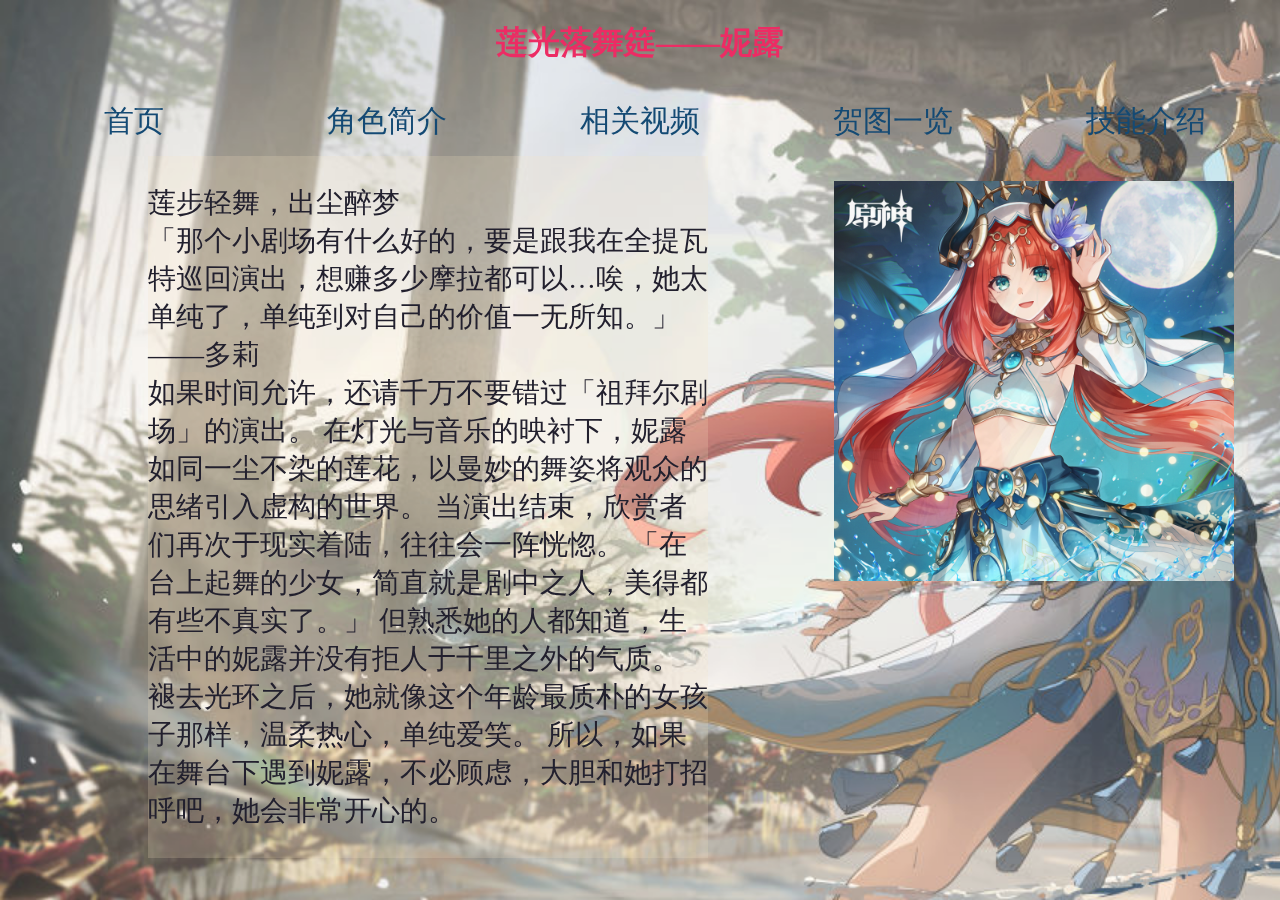
==== index.html @ 78f9a416 "网页制作" ====
<!DOCTYPE html>
<html lang="en">
<head>
  <meta charset="UTF-8">
  <meta name="viewport" content="width=device-width, initial-scale=1.0">
  <title>人物介绍</title>
  <link rel="stylesheet" href="./web/mainweb.css">
</head>
<body>
  <header>
    <h1>莲光落舞筵——妮露</h1>
    <div class="navbar">
        <a href="./index.html">首页</a>
        <a href="./web/introduction.html" >角色简介</a>
        <a href="./web/video.html" >相关视频</a>
        <a href="./web/congratulation.html">贺图一览</a>
        <a href="./web/skill.html">技能介绍</a>
      </div>
  </header>
  <main>
    <div class="background">
    <div class="left-align">
    <p>莲步轻舞，出尘醉梦<br>
    「那个小剧场有什么好的，要是跟我在全提瓦特巡回演出，想赚多少摩拉都可以…唉，她太单纯了，单纯到对自己的价值一无所知。」——多莉<br>
    如果时间允许，还请千万不要错过「祖拜尔剧场」的演出。
        在灯光与音乐的映衬下，妮露如同一尘不染的莲花，以曼妙的舞姿将观众的思绪引入虚构的世界。
        当演出结束，欣赏者们再次于现实着陆，往往会一阵恍惚。
        「在台上起舞的少女，简直就是剧中之人，美得都有些不真实了。」
        但熟悉她的人都知道，生活中的妮露并没有拒人于千里之外的气质。
        褪去光环之后，她就像这个年龄最质朴的女孩子那样，温柔热心，单纯爱笑。
        所以，如果在舞台下遇到妮露，不必顾虑，大胆和她打招呼吧，她会非常开心的。</p>
    </div>
    <img src="./images/DM_20231123181235_007.png" style="float: right;margin-right: 3%;margin-top: 25px;opacity: 0.9;" width="400" >
    </div>
  </main>
  <footer>
    <!-- <div class="right">
        <p>华中科技大学计算机系2306——Leo</p>       
    </div> -->
  </footer>
</body>
</html>
---- web/mainweb.css ----
h1 {
    color: rgba(236,44,100,1.0);
    text-align: center;
  }
  
  img {
    max-width: 100%;
    height: auto;
    display: block;
    margin: 0 auto;
  }

  a{
    text-decoration: none;              
  }

  body::before {
    content: '';
    position: fixed;
    top: 0;
    left: 0;
    width: 100%;
    height: 100%;
    background-image: url(../images/11.jpg);
    background-size: cover;
    background-repeat: no-repeat;
    z-index: -1;
    opacity: 0.8; /* 背景图片的透明度 */
  }
  .left-align {
    color: rgba(34,32,46,1.0);
    position:absolute; left: 10%;
    text-align: left;
    text-justify: inter-word; /* 规定两端对齐 */
    max-width: 560px; /* 规定最大宽度 */
    font-size: 28px;
    font-family: 楷体;
    background-color: rgba(248,232,193,0.2);
    margin-left: 20px;
    margin-right: 20px;
  }
  
  .right-align {
    position:absolute;right:5%;
    text-justify: inter-word; /* 规定两端对齐 */
    max-width: 300px; /* 规定最大宽度 */
    font-size: 15px;
    font-family: 楷体;
  }
  
  .center-align {
    text-align: center;
    max-width: 500px; /* 规定最大宽度 */
    margin: 0 auto; /* 居中对齐 */
    font-family: 楷体;
  }

  .right{
    position:fixed;bottom:0%; right:5%;
    font-family: 楷体;
    font-size: 30px;
  }

  .navbar {
    overflow: hidden;
    background-color: rgba(red, green, blue, alpha); /* 设置导航栏背景颜色 */
    text-align: center;
  }
  
  .navbar a {
    float: left; /* 设置导航链接横向排列 */
    display: block; /* 将链接显示为块级元素，占据整行 */
    color: rgba(20,74,116,1.0); /* 设置链接文字颜色 */
    font-family: 楷体;
    font-size: 30px;
    text-align: center; /* 设置链接文字居中 */
    padding: 14px 16px; /* 设置链接内边距 */
    text-decoration: none; /* 去除链接下划线 */
  }
  
  .navbar a:hover {
    background-color: #ddd; /* 设置鼠标悬停时的背景颜色 */
    color: rgba(50,47,59,1.0); /* 设置鼠标悬停时的文字颜色 */
  }

  .navbar {
    width: 100%; /* 设置导航栏宽度为100% */
  }
  
  .navbar a {
    width: 20%; /* 设置每个链接的宽度为25%，以平均分配到四个链接 */
    box-sizing: border-box; /* 设置盒模型为边框盒模型，包括内边距和边框在内的宽度不会改变 */
  }
  
  .background{
    background-color: rgba(248,232,193,0.5);
  }
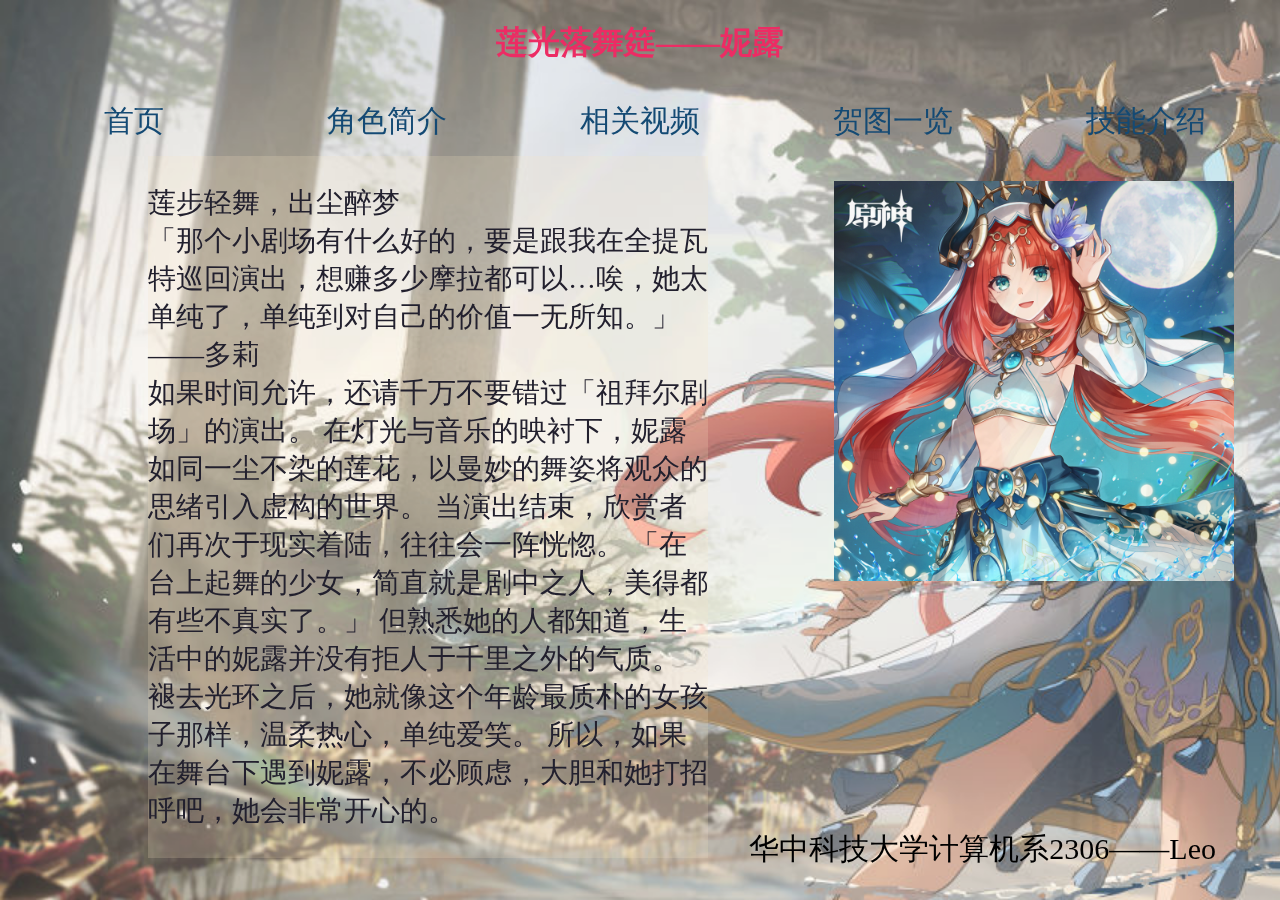
==== commit 9da41c95: "Update index.html" ====
--- a/index.html
+++ b/index.html
@@ -34,9 +34,9 @@
     </div>
   </main>
   <footer>
-    <!-- <div class="right">
+    <div class="right">
         <p>华中科技大学计算机系2306——Leo</p>       
-    </div> -->
+    </div>
   </footer>
 </body>
 </html>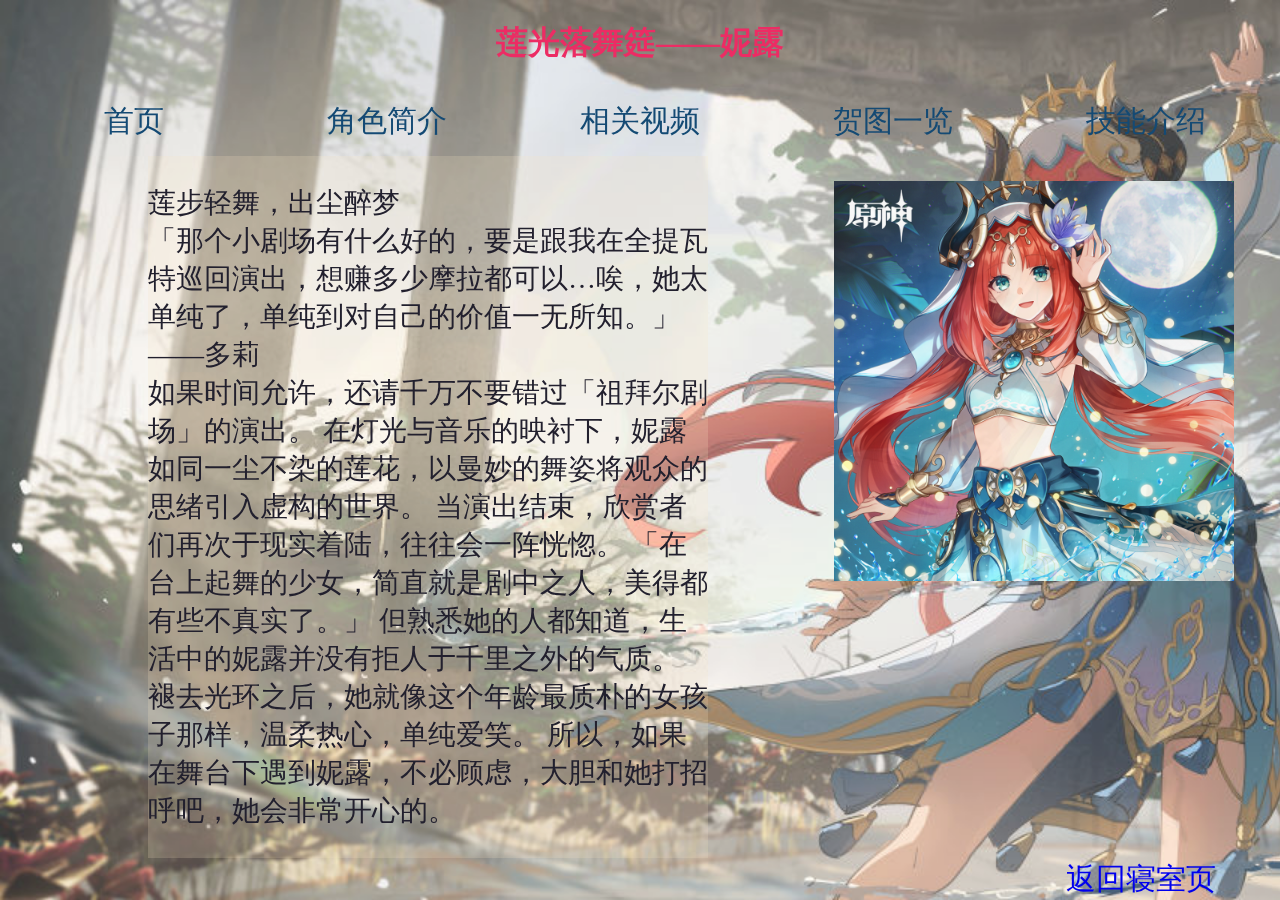
==== commit 01a1aa23: "Update index.html" ====
--- a/index.html
+++ b/index.html
@@ -35,7 +35,7 @@
   </main>
   <footer>
     <div class="right">
-        <p>华中科技大学计算机系2306——Leo</p>       
+        <a href="https://leoncare1.github.io/dormitory_525.github.io/">返回寝室页</a>      
     </div>
   </footer>
 </body>
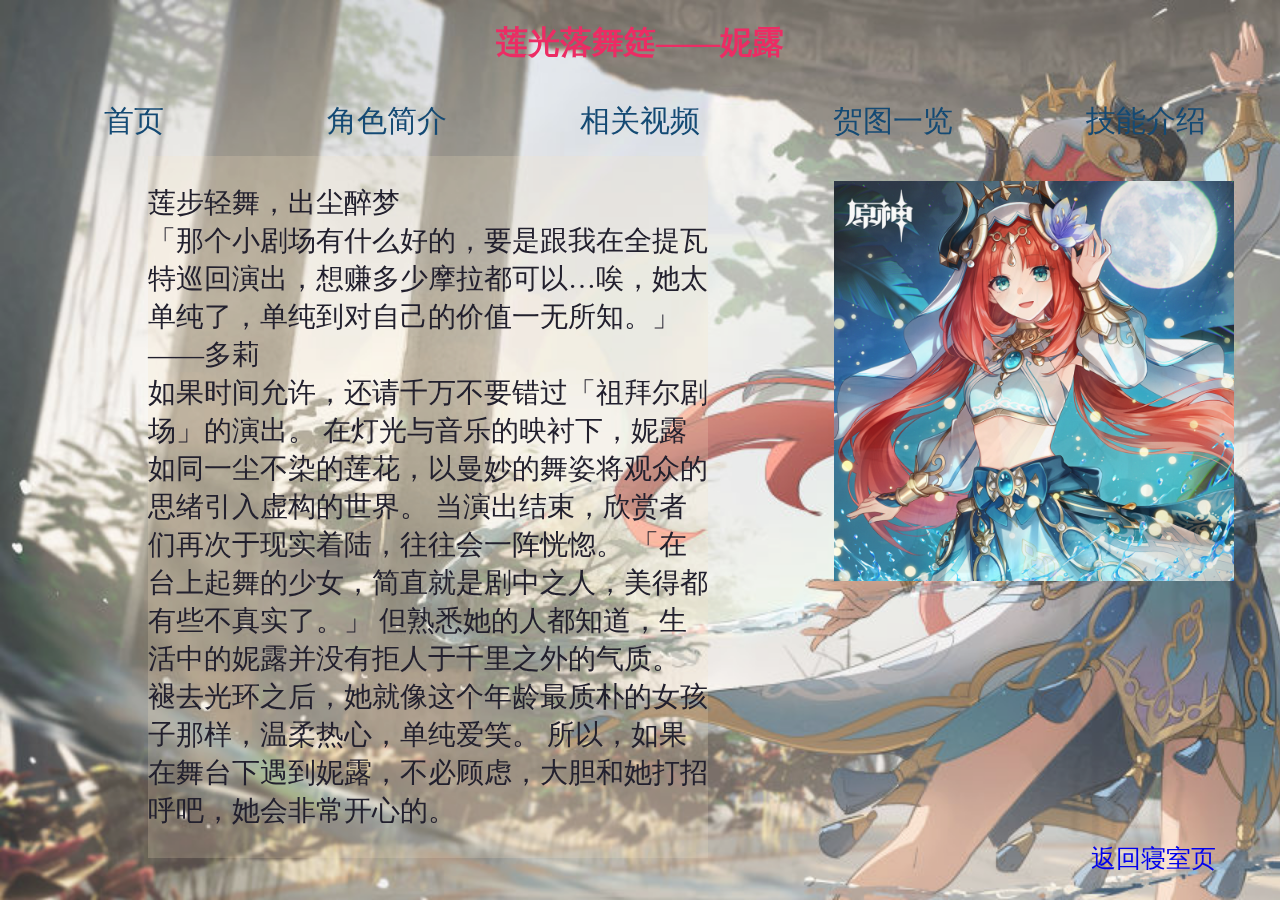
==== commit 9c244fd4: "changes" ====
--- a/index.html
+++ b/index.html
@@ -34,8 +34,8 @@
     </div>
   </main>
   <footer>
-    <div class="right">
-        <a href="https://leoncare1.github.io/dormitory_525.github.io/">返回寝室页</a>      
+    <div class="rp">
+        <a href="https://leoncare1.github.io/dormitory_525.github.io/"><p>返回寝室页</p></a>      
     </div>
   </footer>
 </body>
--- a/web/mainweb.css
+++ b/web/mainweb.css
@@ -11,7 +11,7 @@
   }
 
   a{
-    text-decoration: none;              
+    text-decoration: none;             
   }
 
   body::before {
@@ -55,10 +55,11 @@
     font-family: 楷体;
   }
 
-  .right{
+  .rp{
     position:fixed;bottom:0%; right:5%;
     font-family: 楷体;
-    font-size: 30px;
+    font-size: 25px;
+    color: rgba(236,138,164,1.0);
   }
 
   .navbar {
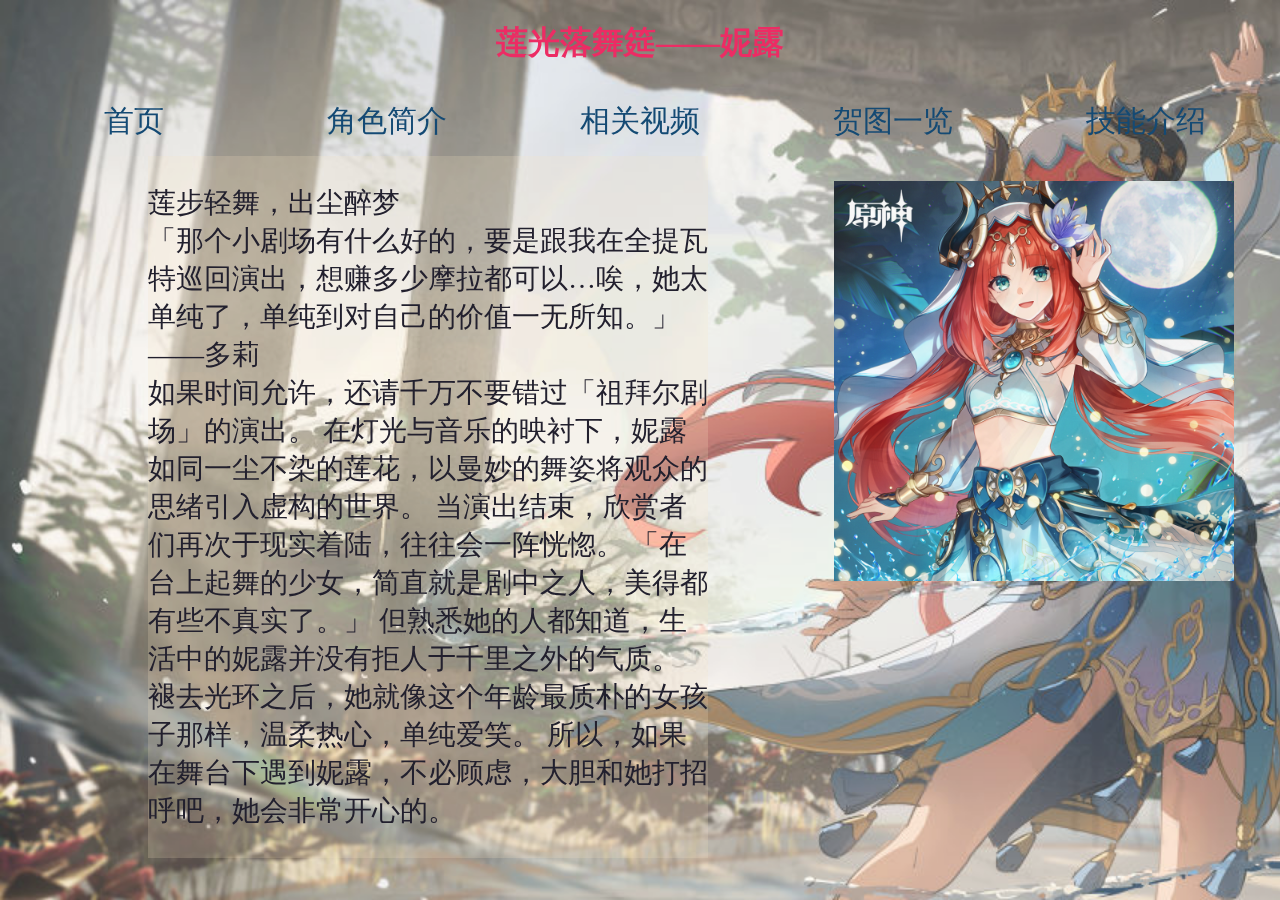
==== commit 2d2d2f3b: "c" ====
--- a/index.html
+++ b/index.html
@@ -8,7 +8,7 @@
 </head>
 <body>
   <header>
-    <h1>莲光落舞筵——妮露</h1>
+    <a href="https://leoncare1.github.io/dormitory_525.github.io"><h1>莲光落舞筵——妮露</h1></a>
     <div class="navbar">
         <a href="./index.html">首页</a>
         <a href="./web/introduction.html" >角色简介</a>
@@ -34,9 +34,9 @@
     </div>
   </main>
   <footer>
-    <div class="rp">
+    <!-- <div class="rp">
         <a href="https://leoncare1.github.io/dormitory_525.github.io/"><p>返回寝室页</p></a>      
-    </div>
+    </div> -->
   </footer>
 </body>
 </html>